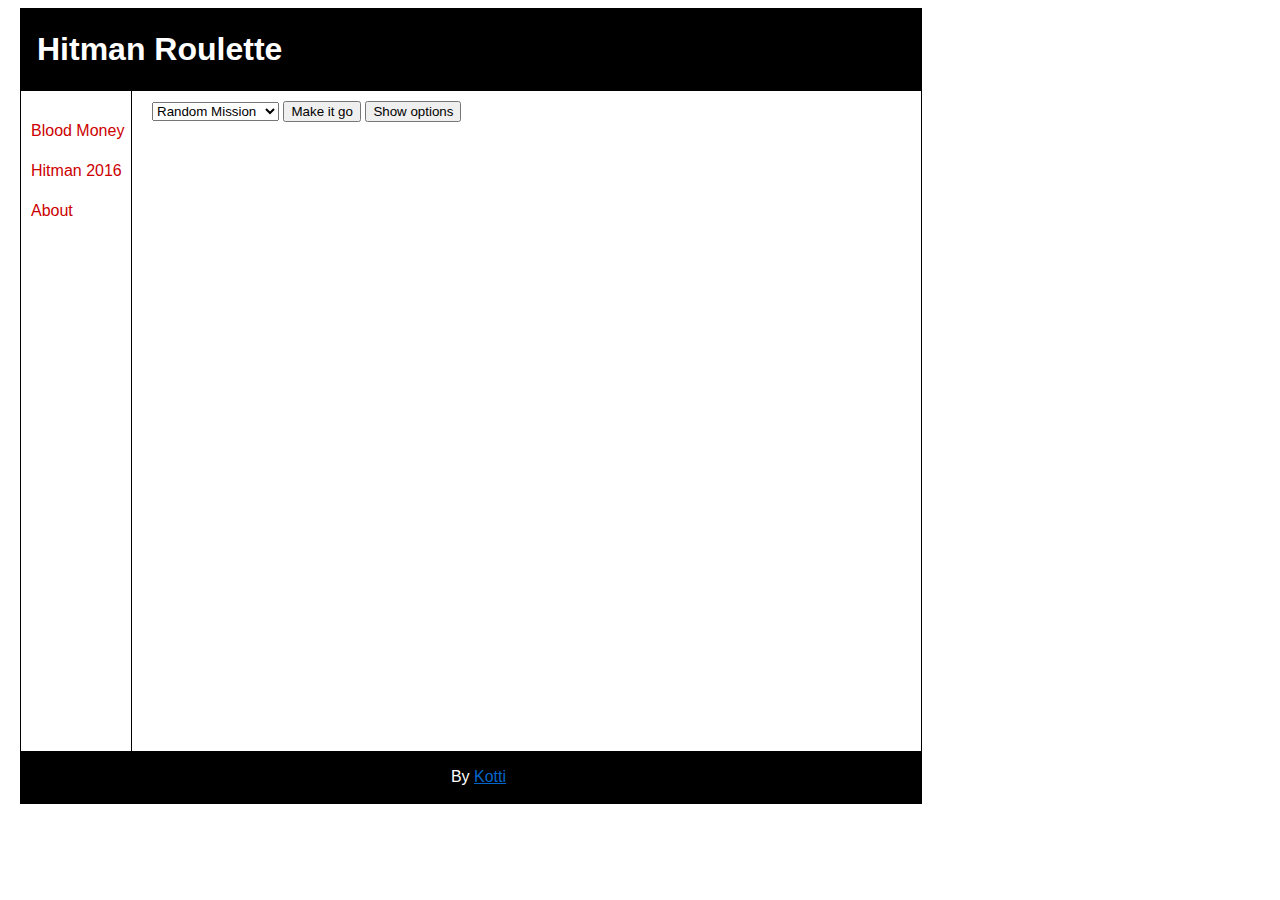
==== 2016.html @ 2a6cc2c6 "0.20" ====
<!DOCTYPE html>
<html>
	<head lang="en">
		<title>Hitman Roulette</title>
		<link rel="stylesheet" href="css/main.css" type="text/css">
		<meta charset="utf-8">		
	</head>
	
	<body>
		<header>
			<h1>Hitman Roulette</h1>
		</header>
		
		<nav>
			<a href="roulette.html">Blood Money</a><br>
			<a href="2016.html">Hitman 2016</a><br>
			<a href="about.html">About</a>
		</nav>
	
		<section id="roulettesection">

				<select id="missionselect">
					<option value="RANDOM">Random Mission</option>
					<option value="TSS">The Showstopper</option>
				</select>
				<button type="button" style="display:inline" onclick="clearAll(),showstopper(),extras(),test()">Make it go</button>
				<button type="button" id="filterbutton" style="display:inline" onclick="showFilters()">Show options</button>
				<br>
				<div id="filters" style="display:none">
				<input type="checkbox" id="melee" value="true">Specific melee weapons
				<br>
				<input type="checkbox" id="accident" value="true">Specific accidents
				<br>
				<input type="checkbox" id="firearm" value="true">Specific firearms
				<br>
				<input type="checkbox" id="generic" value="true">Remove generic kills
				</div>

				<p id="chosenmission" class="allresults"></p>
				<div id="resultsection">
				<p id="start" class="allresults"></p>
				<p id="kill1" class="allresults"></p>
				<p id="kill2" class="allresults"></p>
				<p id="exit" class="allresults"></p><br>
				<p id="extra1" class="allresults" class="genericextras"></p>
				<p id="extra2" class="allresults" class="genericextras"></p>
				<p id="extra3" class="allresults" class="genericextras"></p>
				<p id="extra4" class="allresults" class="genericextras"></p>
				<p id="extra5" class="allresults" class="genericextras"></p>
				<p id="testi"></p>
				</div>

				<script src="js/2016.js"></script>

		</section>
		
		<footer>
			<p>By <a href="https://twitter.com/TheKotti">Kotti</a></p>
		</footer>
		
	</body>
</html>
---- css/main.css ----
body {
	margin-left:20px;
	border:1px black solid;
	width:900px;
}

* {
	font-family:sans-serif;
}

header {
	border:1px black solid;
	padding-left:15px;
	background-color:black;
	color:white;
	font-family:sans-serif;
}

nav {
	width:100px;
	line-height:40px;
	float:left;
	padding-left:10px;
	padding-top:20px;
}

section {
	float:left;
	border-left:1px black solid;
	padding-left:20px;
	padding-right:25px;
	padding-top:10px;
	padding-bottom:50px;
	width:725px;
}

footer {
	clear:both;
	border:1px black solid;
	padding-left:15px;
	background-color:black;
	color:white;
	font-family:sans-serif;
	text-align:center;
}

nav a {
	text-decoration:none;
	font-size:16px;
	color:#cc0000;
}

footer a {
	color:#0066cc;
}

section h3 {
	color:#cc0000;
}

#changelog {
	list-style-type:none;
}

.versionnumber {
	font-weight:bold;
}

.linkki {
	color:#0099ff;
	font-weight:bold;
}

/*For roulette page*/

#roulettesection {
	height:600px;
}

.genericextras {
	color:blue;
}

.missionextras {
	color:red;
}

#resultsection {
	line-height:0.5;
	margin-top:20px;
}

#chosenmission {
	font-size:18px;
	font-weight: bold;
	color:#cc0000;
}

#popoutnappi {
	float:right;
}
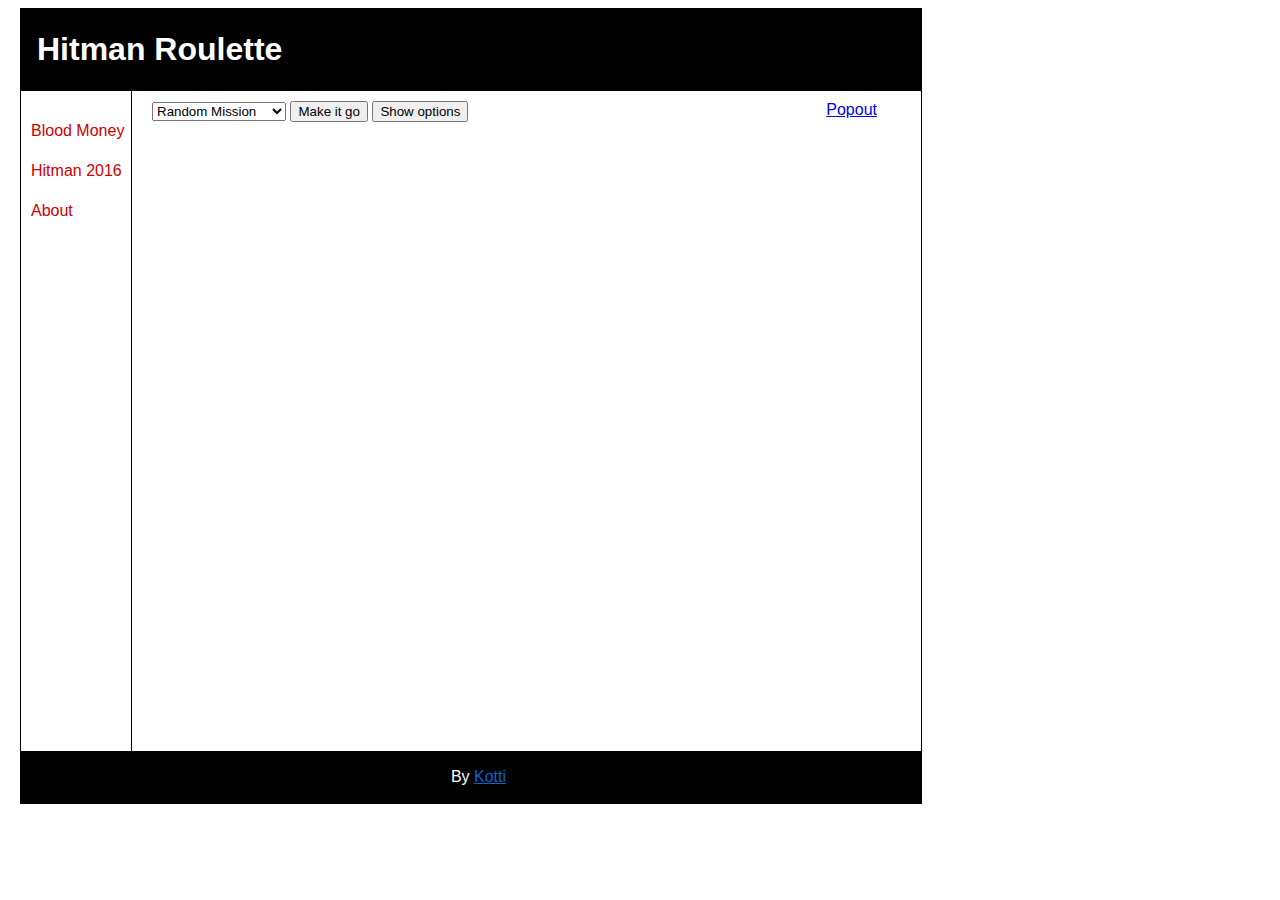
==== commit eafe215a: "0.22" ====
--- a/2016.html
+++ b/2016.html
@@ -3,6 +3,7 @@
 	<head lang="en">
 		<title>Hitman Roulette</title>
 		<link rel="stylesheet" href="css/main.css" type="text/css">
+		<link rel="stylesheet" href="css/2016.css" type="text/css">
 		<meta charset="utf-8">		
 	</head>
 	
@@ -22,14 +23,14 @@
 				<select id="missionselect">
 					<option value="RANDOM">Random Mission</option>
 					<option value="TSS">The Showstopper</option>
+					<option value="WOT">World of Tomorrow</option>)
 				</select>
-				<button type="button" style="display:inline" onclick="clearAll(),showstopper(),extras(),test()">Make it go</button>
+				<button type="button" style="display:inline" onclick="clearAll(),chooseMission(),extras(),test()">Make it go</button>
 				<button type="button" id="filterbutton" style="display:inline" onclick="showFilters()">Show options</button>
+				<a id="popoutnappi" href="roulettemini.html"  onclick="window.open('2016mini.html', 'newwindow', 'width=300, height=600'); return false;">Popout</a>
 				<br>
 				<div id="filters" style="display:none">
 				<input type="checkbox" id="melee" value="true">Specific melee weapons
-				<br>
-				<input type="checkbox" id="accident" value="true">Specific accidents
 				<br>
 				<input type="checkbox" id="firearm" value="true">Specific firearms
 				<br>
--- a/css/main.css
+++ b/css/main.css
@@ -69,33 +69,4 @@
 .linkki {
 	color:#0099ff;
 	font-weight:bold;
-}
-
-/*For roulette page*/
-
-#roulettesection {
-	height:600px;
-}
-
-.genericextras {
-	color:blue;
-}
-
-.missionextras {
-	color:red;
-}
-
-#resultsection {
-	line-height:0.5;
-	margin-top:20px;
-}
-
-#chosenmission {
-	font-size:18px;
-	font-weight: bold;
-	color:#cc0000;
-}
-
-#popoutnappi {
-	float:right;
 }--- a/css/2016.css
+++ b/css/2016.css
@@ -0,0 +1,35 @@
+#roulettesection {
+	height:600px;
+}
+
+.genericextras {
+	color:blue;
+}
+
+.missionextras {
+	color:red;
+}
+
+#resultsection {
+	line-height:1.2;
+	margin-top:20px;
+}
+
+#resultsection p {
+	margin-top: 1px;
+	margin-bottom: 1px;
+}
+
+#chosenmission {
+	font-size:18px;
+	font-weight: bold;
+	color:#cc0000;
+}
+
+#popoutnappi {
+	float:right;
+}
+
+.genericextras,#extra1,#extra2,#extra3,#extra4,#extra5 {
+	color:blue;
+}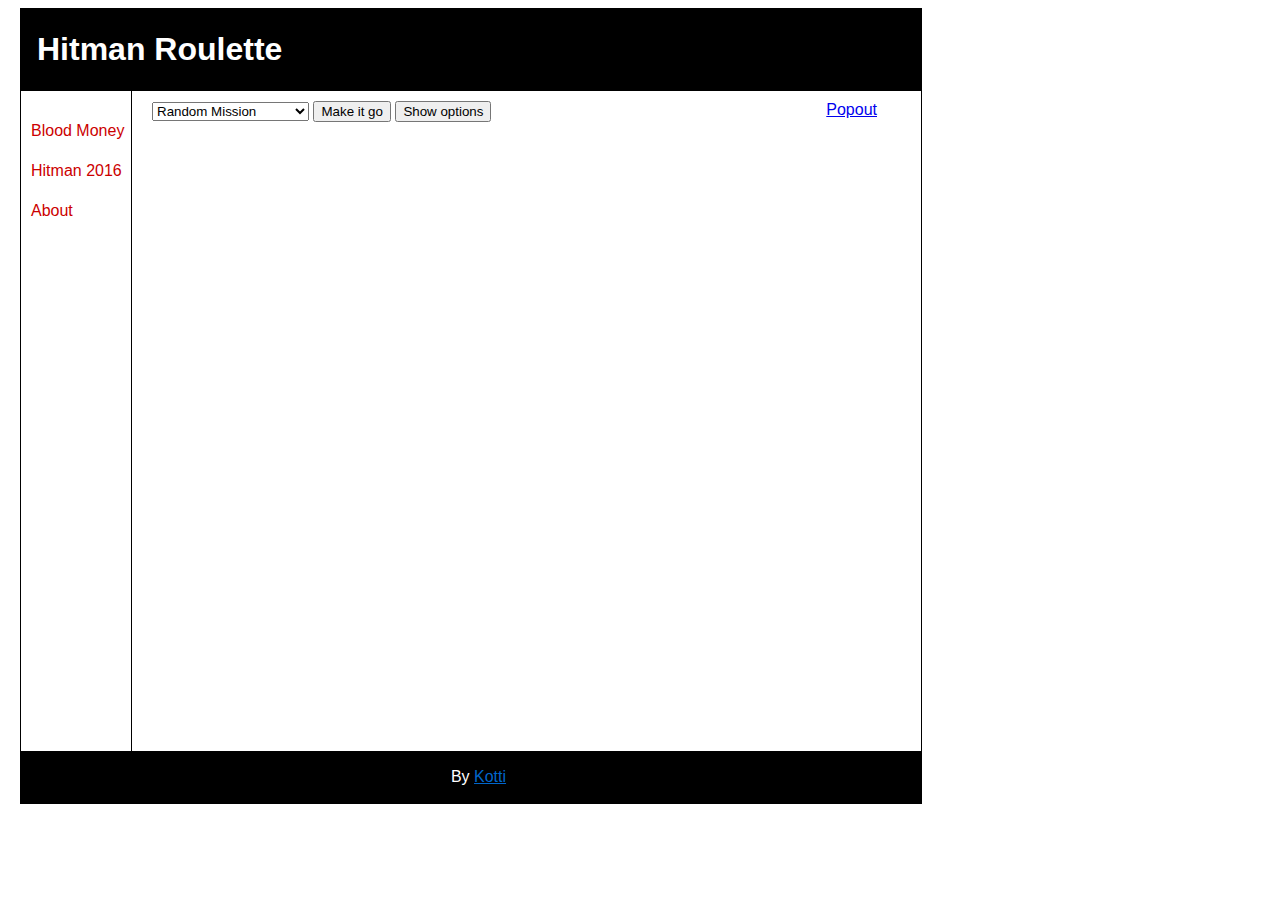
==== commit af63b0d2: "0.27" ====
--- a/2016.html
+++ b/2016.html
@@ -23,9 +23,13 @@
 				<select id="missionselect">
 					<option value="RANDOM">Random Mission</option>
 					<option value="TSS">The Showstopper</option>
-					<option value="WOT">World of Tomorrow</option>)
+					<option value="WOT">World of Tomorrow</option>
+					<option value="ICON">The Icon</option>
+					<option value="AGC">A Gilded Cage</option>
+					<option value="AHBOS">A House Built on Sand</option>
+					<option value="FF">Freedom Fighters</option>
 				</select>
-				<button type="button" style="display:inline" onclick="clearAll(),chooseMission(),extras(),test()">Make it go</button>
+ 				<button type="button" style="display:inline" onclick="clearAll(),chooseMission(),extras(),test()">Make it go</button>
 				<button type="button" id="filterbutton" style="display:inline" onclick="showFilters()">Show options</button>
 				<a id="popoutnappi" href="roulettemini.html"  onclick="window.open('2016mini.html', 'newwindow', 'width=300, height=600'); return false;">Popout</a>
 				<br>
@@ -35,6 +39,10 @@
 				<input type="checkbox" id="firearm" value="true">Specific firearms
 				<br>
 				<input type="checkbox" id="generic" value="true">Remove generic kills
+				<br>
+				<input type="checkbox" id="contracts" value="true">Contracts mode
+				<a id="contractinfonappi" href="roulettemini.html"  onclick="window.open('contracts.html', 'newwindow', 'width=350, height=600, scrollbars=yes'); return false;">(target info)</a>
+				<br>
 				</div>
 
 				<p id="chosenmission" class="allresults"></p>
@@ -42,13 +50,18 @@
 				<p id="start" class="allresults"></p>
 				<p id="kill1" class="allresults"></p>
 				<p id="kill2" class="allresults"></p>
+				<p id="kill3" class="allresults"></p>
+				<p id="kill4" class="allresults"></p>
+				<p id="kill5" class="allresults"></p>
 				<p id="exit" class="allresults"></p><br>
 				<p id="extra1" class="allresults" class="genericextras"></p>
 				<p id="extra2" class="allresults" class="genericextras"></p>
 				<p id="extra3" class="allresults" class="genericextras"></p>
 				<p id="extra4" class="allresults" class="genericextras"></p>
 				<p id="extra5" class="allresults" class="genericextras"></p>
+				<p id="extra6" class="allresults" class="genericextras"></p>
 				<p id="testi"></p>
+				<p id="info"></p>
 				</div>
 
 				<script src="js/2016.js"></script>
--- a/css/main.css
+++ b/css/main.css
@@ -67,6 +67,10 @@
 }
 
 .linkki {
-	color:#0099ff;
-	font-weight:bold;
+	color:blue;
+}
+
+#info {
+	color: green;
+	padding-top: 15px;
 }--- a/css/2016.css
+++ b/css/2016.css
@@ -30,6 +30,6 @@
 	float:right;
 }
 
-.genericextras,#extra1,#extra2,#extra3,#extra4,#extra5 {
+.genericextras,#extra1,#extra2,#extra3,#extra4,#extra5,#extra6 {
 	color:blue;
 }